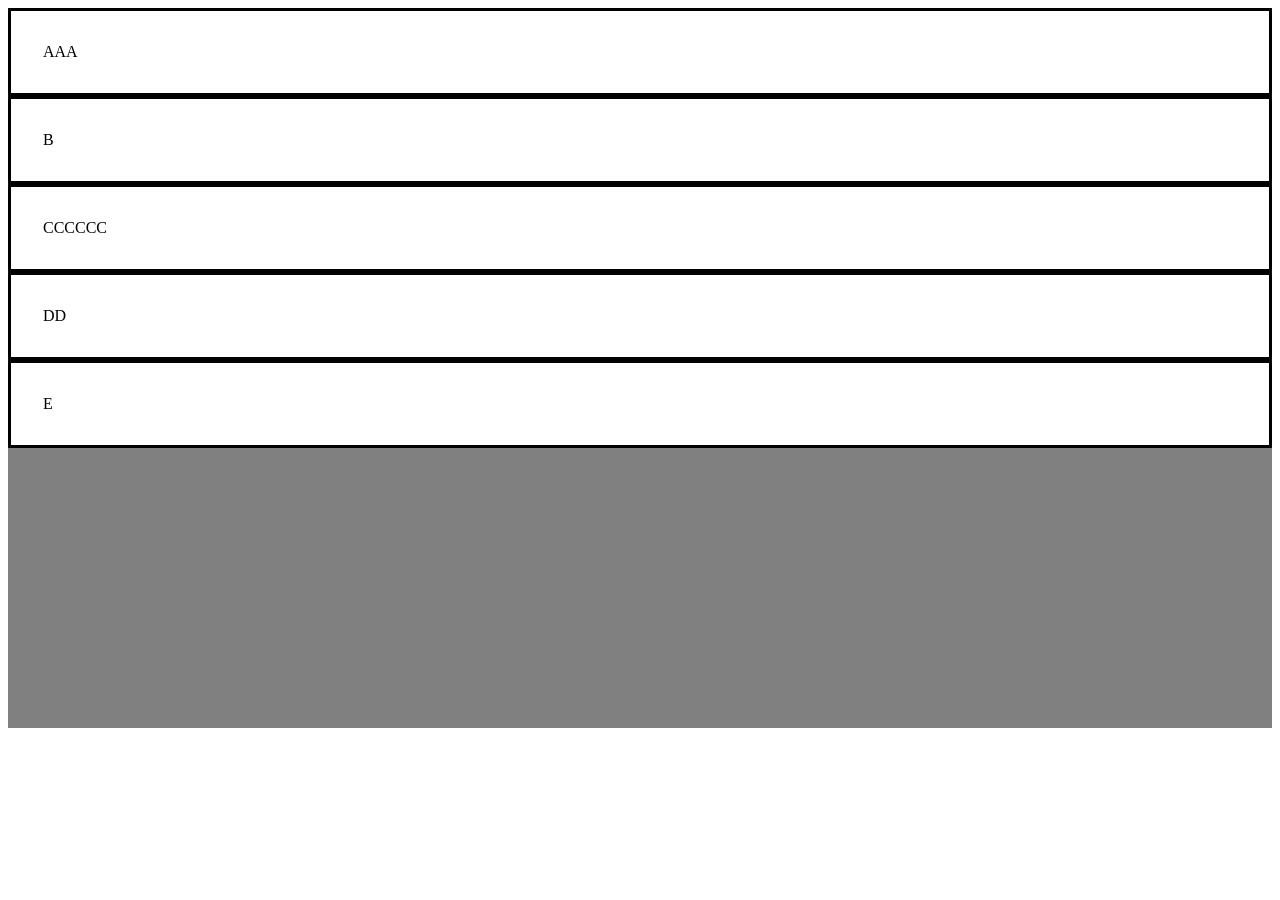
==== src/01_05.html @ 4c668819 "01_05.html 추가" ====
<!DOCTYPE html>
<html lang="en">
<head>
	<meta charset="UTF-8">
	<meta name="viewport" content="width=device-width, initial-scale=1.0">
	<meta http-equiv="X-UA-Compatible" content="ie=edge">
	<title>interative Web</title>
<style>
	.container{
		display : flex;
		flex-direction : column;
		height : 80vh;
		background : gray;
	}
	.item{
		padding : 2em;
		border : 3px solid black;
		background : white;
	}
</style>
</head>
<body>
	<div class="container">
		<div class="item">AAA</div>
		<div class="item">B</div>
		<div class="item">CCCCCC</div>
		<div class="item">DD</div>
		<div class="item">E</div>
	</div>
</body>
</html>
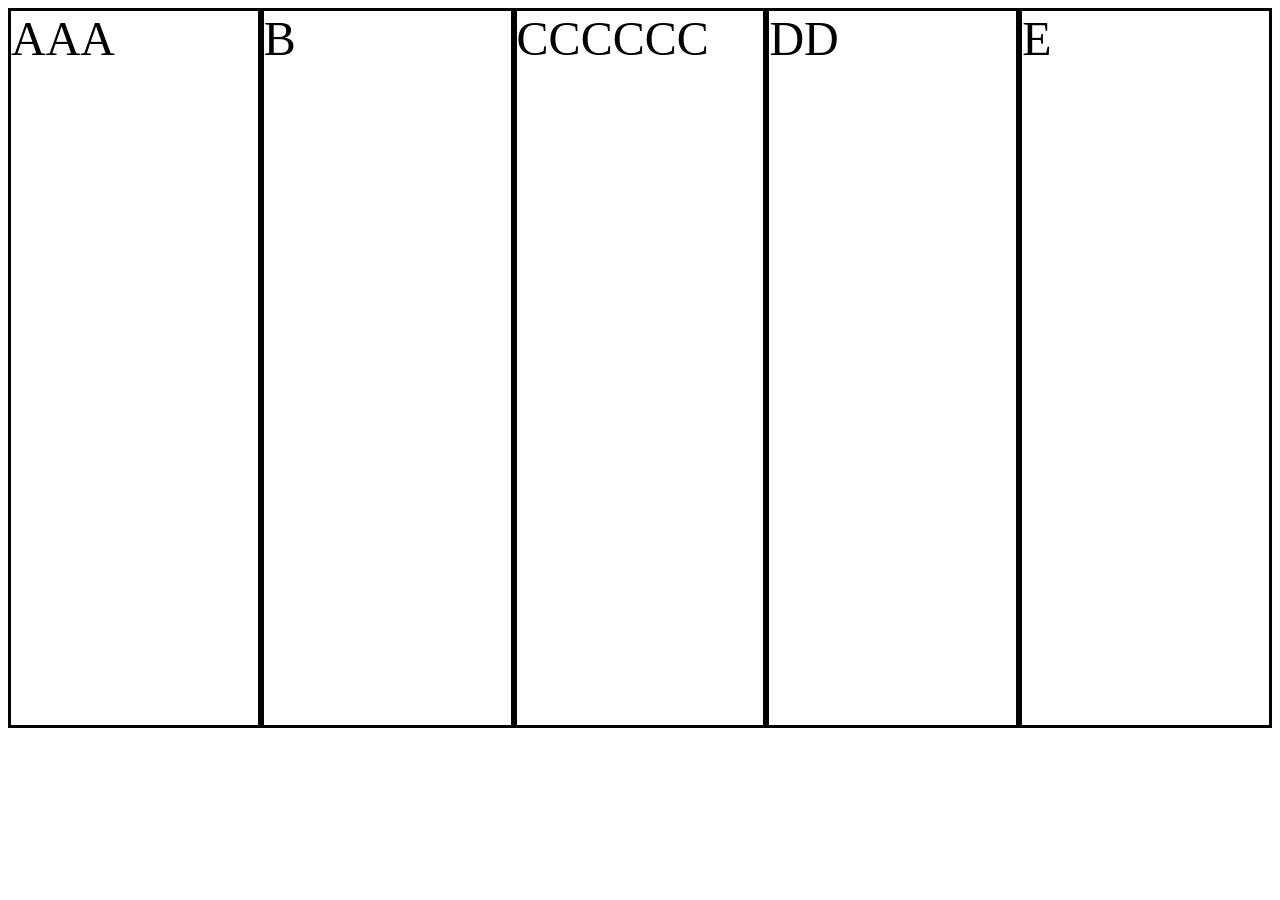
==== commit b78e8b19: "flex, 02_01예제 추가" ====
--- a/src/01_05.html
+++ b/src/01_05.html
@@ -8,15 +8,24 @@
 <style>
 	.container{
 		display : flex;
-		flex-direction : column;
+		/* flex-direction : column; */
 		height : 80vh;
 		background : gray;
 	}
 	.item{
-		padding : 2em;
+		/* flex-grow:1; */
+		/* flex-basis: 0; */
+		flex : 1;
+		/* padding : 2em; */
+		font-size: 3rem;
 		border : 3px solid black;
 		background : white;
 	}
+	/* .item:nth-child(1){ flex-grow: 1;}
+	.item:nth-child(2){ flex-grow: 2;}
+	.item:nth-child(3){ flex-grow: 3;}
+	.item:nth-child(4){ flex-grow: 4;}
+	.item:nth-child(5){ flex-grow: 5;} */
 </style>
 </head>
 <body>
